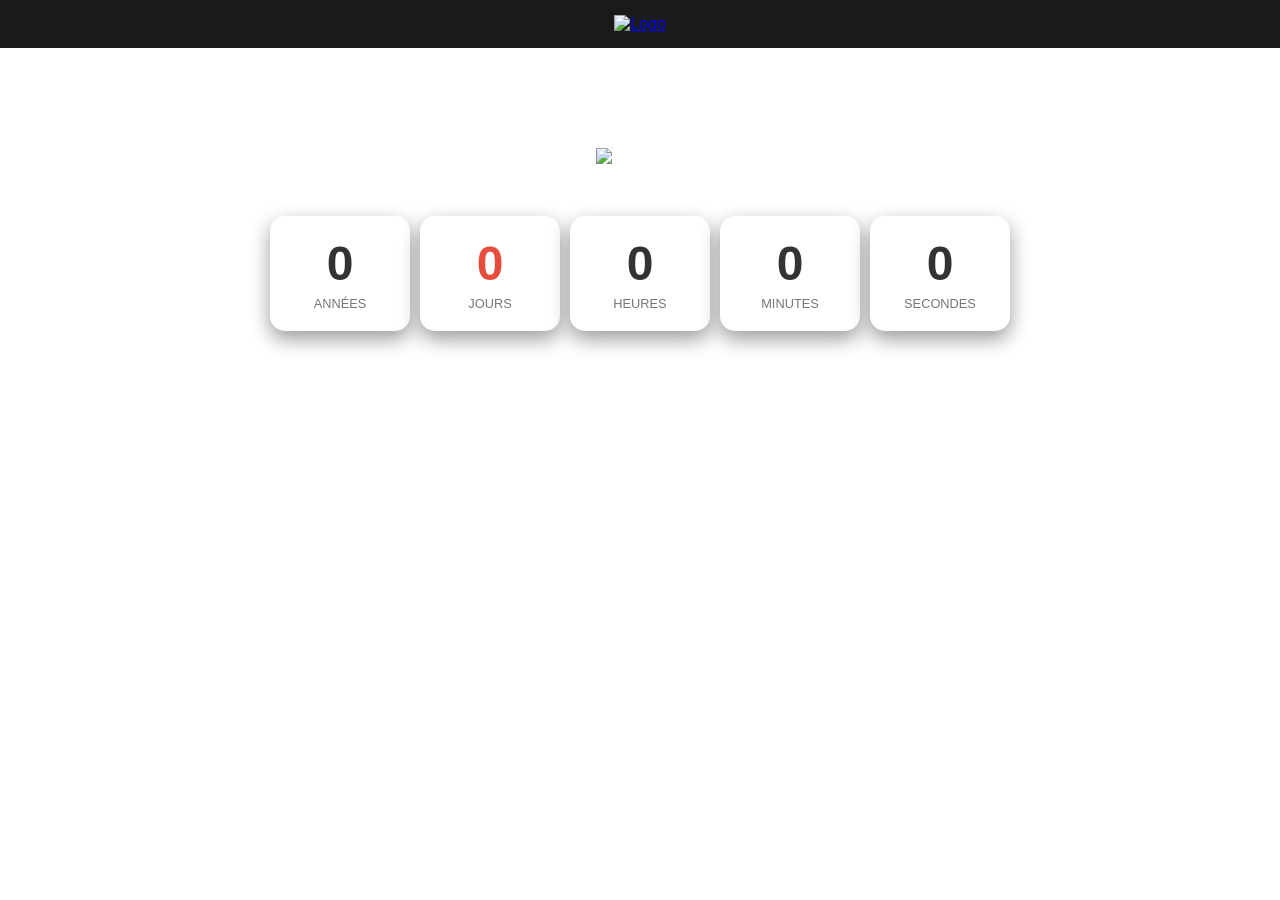
==== details.html @ f1140a4c "Add files via upload" ====
<!DOCTYPE html>
<html lang="fr">
<head>
    <meta charset="UTF-8">
    <meta name="viewport" content="width=device-width, initial-scale=1.0">
    <link rel="stylesheet" href="style.css">
    <title>Depuis Quand Ce Club N'a Plus Gagné De Trophée ??`;</title>
</head>
<body id="detail-body">
    <header class="dark-header">
        <div class="logo-area">
            <a href="index.html">
                <img src="img/last-won-a-trophy.png" alt="Logo">
            </a>
        </div>
    </header>

    <main class="detail-content">
        <h1 id="title-text">Chargement...</h1>
        
        <div class="logo-container">
            <img id="club-logo" src="" alt="Logo Club">
        </div>

        <div class="timer-display" id="timer-container">
            <div class="time-card">
                <span id="y">0</span>
                <p>Années</p>
            </div>
            <div class="time-card">
                <span id="d" class="red-text">0</span>
                <p>Jours</p>
            </div>
            <div class="time-card">
                <span id="h">0</span>
                <p>Heures</p>
            </div>
            <div class="time-card">
                <span id="m">0</span>
                <p>Minutes</p>
            </div>
            <div class="time-card">
                <span id="s">0</span>
                <p>Secondes</p>
            </div>
        </div>

        <p id="desc" class="desc-text"></p>
      
        <a href="index.html" class="back-link">← Retour à la liste</a>
    </main>

    <script src="script.js"></script>
</body>
</html>
---- style.css ----
/* Styles Généraux */
body { margin: 0; font-family: 'Arial Black', sans-serif; text-align: center; color: white; }
.main-page { background-color: #1a2a47; }
.dark-header { background: #1a1a1a; padding: 15px; display: flex; justify-content: center; }
.dark-header img { height: 60px; width: auto; }

/* Grille Index */
.content { padding: 40px 10px; }
.club-grid {
    display: grid;
    grid-template-columns: repeat(3, 1fr);
    max-width: 800px;
    margin: 20px auto 40px;
    gap: 10px;
}
.club-link { color: #ffeb3b; font-size: 1.1rem; text-decoration: none; padding: 5px; }
.club-link:hover { color: white; }

/* Page Détails */
#detail-body { transition: background-color 0.5s ease; min-height: 100vh; }
#club-logo { width: 180px; margin: 20px 0; }
.timer-display { display: flex; justify-content: center; gap: 10px; flex-wrap: wrap; margin: 30px 0; }

.time-card { 
    background: white; color: #333; padding: 20px; border-radius: 15px; 
    min-width: 100px; box-shadow: 0 8px 20px rgba(0,0,0,0.4); 
}
.time-card span { display: block; font-size: 3rem; font-weight: bold; }
.time-card p { margin: 5px 0 0; font-size: 0.8rem; color: #777; text-transform: uppercase; }
.red-text { color: #e74c3c !important; }

.desc-text { font-size: 1.2rem; max-width: 800px; margin: 20px auto; padding: 0 20px; }

/* Boutons */
.share-container { margin: 20px 0; display: flex; justify-content: center; gap: 10px; }
.share-btn { border: none; padding: 10px 20px; border-radius: 5px; color: white; font-weight: bold; cursor: pointer; }
.fb { background: #3b5998; }
.tw { background: #1da1f2; }
.back-link { display: inline-block; margin-top: 30px; color: white; opacity: 0.7; }
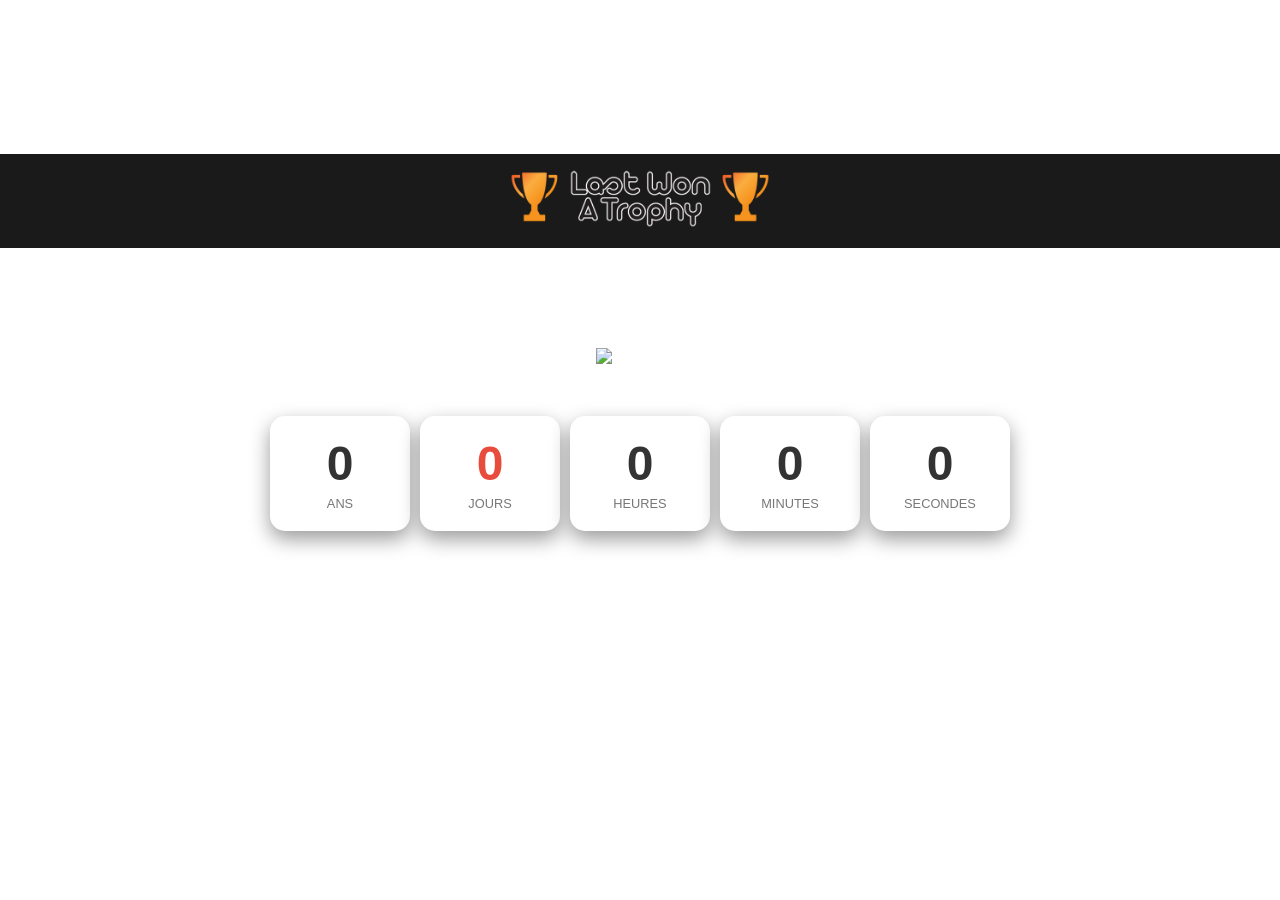
==== commit 8d33a9f3: "Update details.html" ====
--- a/details.html
+++ b/details.html
@@ -4,9 +4,11 @@
     <meta charset="UTF-8">
     <meta name="viewport" content="width=device-width, initial-scale=1.0">
     <link rel="stylesheet" href="style.css">
-    <title>Depuis Quand Ce Club N'a Plus Gagné De Trophée ??`;</title>
+    <title>Depuis Quand Ce Club N'a Plus Gagné De Trophée ??</title>
 </head>
 <body id="detail-body">
+    <canvas id="fireworks-canvas"></canvas>
+
     <header class="dark-header">
         <div class="logo-area">
             <a href="index.html">
@@ -22,10 +24,12 @@
             <img id="club-logo" src="" alt="Logo Club">
         </div>
 
+        <div id="congrats-message"></div>
+
         <div class="timer-display" id="timer-container">
             <div class="time-card">
                 <span id="y">0</span>
-                <p>Années</p>
+                <p>Ans</p>
             </div>
             <div class="time-card">
                 <span id="d" class="red-text">0</span>
@@ -52,4 +56,4 @@
 
     <script src="script.js"></script>
 </body>
-</html>+</html>
